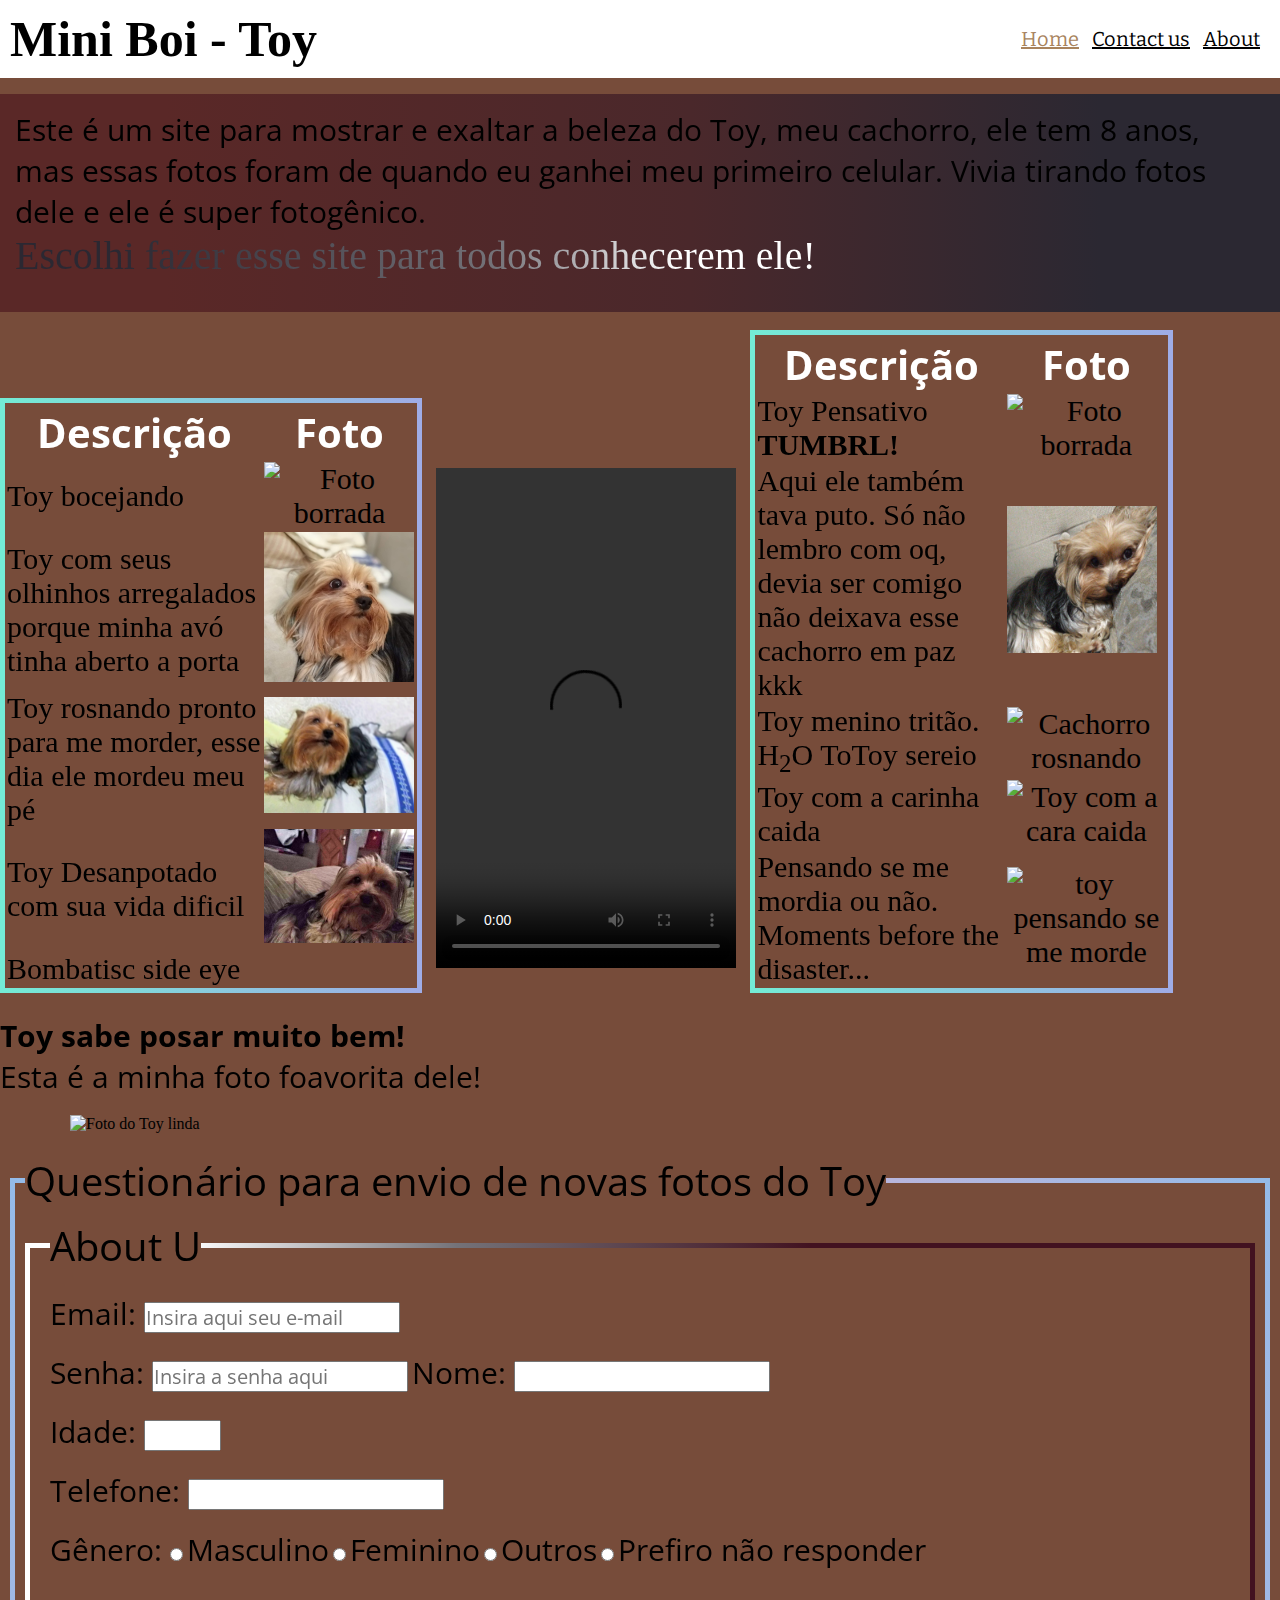
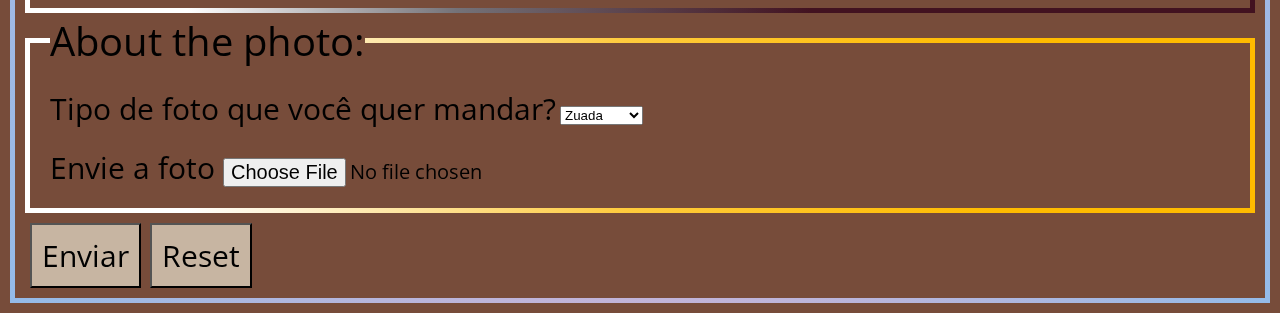
==== 2-Bimestre/PáginaTransição/index.html @ bb8cdf4a "comitão" ====
<!DOCTYPE html>
<html lang="en">
<head>
    <meta charset="UTF-8">
    <meta http-equiv="X-UA-Compatible" content="IE=edge">
    <meta name="viewport" content="width=device-width, initial-scale=1.0">
    <link rel="stylesheet" href="style.css">
    <title>Tutu</title>
</head>
<body>
    <header>
        <h1>Mini Boi - Toy</h1>
        <nav>
            <a class="selecionado" href=""><u>Home</u></a>
            <a href=""><u>Contact us</u></a> 
            <a href=""><u>About</u></a>
        </nav>
    </header><hr><hr>
    <main>
        <div class="Textos">
            <p>Este é um site para mostrar e exaltar a beleza do Toy, meu cachorro, ele tem 8 anos, mas essas fotos foram de quando eu ganhei meu primeiro celular. Vivia tirando fotos dele e ele é super fotogênico.</p>
            <div class="raibomText">
                Escolhi fazer esse site para todos conhecerem ele!
            </div>
            <br><br>
        </div>
        <section><br>
            <table>
                <thead>
                    <th>Descrição</th>
                    <th>Foto</th>
                </thead>
                <tbody>
                    <tr>
                        <td>Toy bocejando</td>
                        <td class="grow"><img src="MaterialDeApoio/AAH.jpg" alt="Foto borrada"></td>
                    </tr>

                    <tr>
                        <td>Toy com seus olhinhos arregalados porque minha avó tinha aberto a porta</td>
                        <td class="rotate"><img src="MaterialDeApoio/Assustado.jpg" alt="Cachorro com o olho arregalado"></td>
                    </tr>

                    <tr>
                        <td>Toy rosnando pronto para me morder, esse dia ele mordeu meu pé</td>
                        <td class="translate"><img src="MaterialDeApoio/Ataque.jpg" alt="Cachorro rosnando"></td>
                    </tr>

                    <tr>
                        <td>Toy Desanpotado com sua vida dificil</td>
                        <td class="matrix"><img src="MaterialDeApoio/Desanpotado.jpg " alt=""></td>
                    </tr>

                    <tr>
                        <td>Bombatisc side eye</td>
                        <td class="skew"><img src="MaterialDeApoio/Side_eye2.jpg" alt=""></td>
                    </tr>
                </tbody>
            </table>

            <video class="lacuna" alt="Toy dando uma Video_Piscadinha" autoplay controls loop>
                <source src="MaterialDeApoio/Video_Piscadinha.MP4" type="video/mp4">
                Seu navegador não suporta o elemento de vídeo.
            </video>                      
              
            <table>
                <thead>
                    <th>Descrição</th>
                    <th>Foto</th>
                </thead>
                <tbody>
                    <tr>
                        <td>Toy Pensativo <b>TUMBRL!</b></td>
                        <td class="grow"><img src="MaterialDeApoio/Pensativo.jpg" alt="Foto borrada"></td>
                    </tr>

                    <tr>
                        <td>Aqui ele também tava puto. Só não lembro com oq, devia ser comigo não deixava esse cachorro em paz kkk</td>
                        <td class="rotate"><img src="MaterialDeApoio/Side_eye.jpg" alt="Cachorro com o olho arregalado"></td>
                    </tr>

                    <tr>
                        <td>Toy menino tritão. H<sub>2</sub>O ToToy sereio</td>
                        <td class="imagem">
                            <img src="MaterialDeApoio/Oculos.jpg" alt="Cachorro rosnando">
                            <video class="totoysereio" alt="Cachorro com cauda de sereia" autoplay controls>
                                <source src="MaterialDeApoio/ToToySerio.mp4" type="video/mp4">
                                Seu navegador não suporta o elemento de vídeo.
                            </video> 
                        </td>
                    </tr>

                    <tr>
                        <td>Toy com a carinha caida</td>
                        <td class="matrix"><img src="MaterialDeApoio/Cara_Caida.jpg " alt="Toy com a cara caida"></td>
                    </tr>

                    <tr>
                        <td>Pensando se me mordia ou não. Moments before the disaster...</td>
                        <td class="skew"><img src="MaterialDeApoio/Morder.jpg" alt="toy pensando se me morde"></td>
                    </tr>
                </tbody>
            </table>        
        </section>
        <div>
            <br>
            <p><b>Toy sabe posar muito bem!</b><br>Esta é a minha foto foavorita dele!</p><br>
            <img class="india" src="MaterialDeApoio/Best.jpg" alt="Foto do Toy linda">
        </div>
    </main>
    <footer>
        <form action="">
            <fieldset class="questionario">
                <legend>Questionário para envio de novas fotos do Toy</legend>
                <fieldset class="aboutu">
                    <legend>About U</legend>
                    
                    <label for="email">Email: </label>
                    <input type="email" 
                            id="email" 
                            name="email" 
                            placeholder="Insira aqui seu e-mail"
                            required/>
                    <br><br>
                    <label for="senha">Senha: </label>
                    <input type="password" 
                            id="senha" 
                            name="senha" 
                            placeholder="Insira a senha aqui" 
                            min="8" max="16"
                            required/>
    
                    <label for="nome">Nome: </label>
                    <input type="text" 
                            name="nome" 
                            id="nome"
                            required/>
                    <br><br>
                    <label for="idade">Idade: </label>
                    <input type="number" 
                            name="idade" 
                            id="idade"
                            max="150"
                            min="5"
                            required/>
                    <br><br>
                    <label for="telefone">Telefone: </label>
                    <input type="text" 
                            name="telefone" 
                            id="telefone"
                            min= 11 max="21"
                            required>
                    <!--MAX 21 por conta dos caracteres () e - e os possíveis espaços e o código do país-->

                    <br><br>
                    <label for="genero">Gênero: </label>
                    <input type="radio" name="genero" id="masculino" value="masculino">
                    <label for="genero"> Masculino</label>
                    <input type="radio" name="genero" id="feminino" value="feminino">
                    <label for="feminino">Feminino</label>
                    <input type="radio" name="genero" id="outros" value="Outros">
                    <label for="outros"> Outros</label>
                    <input type="radio" name="genero" id="pfn" value="Prefiro não responder">
                    <label for="pfn">Prefiro não responder</label>
                    <br><br>
                </fieldset>
    
                <fieldset class="aboutphoto">
                    <legend>About the photo:</legend>
                    <label for="tipos">Tipo de foto que você quer mandar?</label>
                    <select name="tipos" id="tipos">
                        <option value="Zuada">Zuada</option>
                        <option value="Fofo">Fofo</option>
                        <option value="Perigoso">Perigoso</option>
                        <option value="Toy sereio">Toy sereio</option>
                    </select>
                    <br><br>
                    <label for="foto">Envie a foto </label>
                    <input type="file" name="foto" id="foto">
                </fieldset>
                <button type="submit">Enviar</button>
                <button type="reset">Reset</button>
            </fieldset>
        </form>
    </footer>
</body>
</html>
---- 2-Bimestre/PáginaTransição/style.css ----
@import url('https://fonts.googleapis.com/css2?family=EB+Garamond:ital,wght@1,700&display=swap');
@import url('https://fonts.googleapis.com/css2?family=Bitter&display=swap');
@import url('https://fonts.googleapis.com/css2?family=Playfair+Display&display=swap');
@import url('https://fonts.googleapis.com/css2?family=Open+Sans:wght@300&display=swap');
@import url('https://fonts.googleapis.com/css2?family=Open+Sans:wght@700&display=swap');

* {
    padding: 0px;
    margin: 0px;
    box-sizing: border-box;
}

header{
    background-color: #fff;
    padding: 10px;
    display: flex;
    justify-content: flex-end;
    align-items: center;
    position: fixed;
    width: 100%;
}

h1{
    align-self: flex-start;
    margin-right: auto;
    font-family: 'Playfair', serif;
    font-size: 50px;
}

nav{
    float: right;
    font-family: 'Bitter', serif;
}

.selecionado{
    color: #A8835D;
}

a{
    font-size: 20px;
    color: black;
    margin-right: 10px;
    transition: all 1s ease-out ;
}

a :hover{
    color: #A8835D;
}

body{
    background: #774c3a;
}

hr{
    border-top:4px solid #630; 
    border-bottom:4px solid #c7b5a2;
}

p{
    font-family: "Open Sans", sans-serif;
    font-size: 30px;
}

.raibomText{
    display: inline-block;
    background: linear-gradient(90deg, rgba(43,40,50,1) 13%, rgba(116,114,120,1) 60%, rgba(255,255,255,1) 83%); 
    -webkit-background-clip: text;
    -webkit-text-fill-color: transparent;
    font-size: 40px;
}

.Textos{
    margin-top: 78px;
    padding: 15px;
    background: linear-gradient(90deg, rgba(90,40,39,1) 13%, rgba(74,40,43,1) 54%, rgba(43,40,50,1) 86%);
}

th{
    font-family: "Open Sans", sans-serif;
    font-size: 40px;
    color: white;
}


img{
    position: relative;
    z-index: -1;
    width: 150px;
    text-align: center;
}

.lacuna{
    display: inline-block;
    height: 500px;
    width: auto;
    margin-left: 10px;
    margin-right: 10px;
    vertical-align: 25px;
    
}

table{ 
    display: inline-block;
    width: 33%;
    border: 5px solid transparent;
    border-image: linear-gradient(90deg, #74EBD5 0%, #9FACE6 100%) 1 ;
}

td{
    text-align: left;
    
    font-size: 30px;
}

.grow{
    transition: transform  0.5s ease-in-out;
}

.grow:hover{
    transform: scale(1.5);
}

.rotate{
    transition: transform 1s ease;
}

.rotate:hover{
    transform: rotate(1100deg);
}

.translate{
    transition: transform 1s ease;
}

.translate:hover{
    transform: translate(50px,-50px);
}

.matrix{
    transition: transform 1s ease;
}

.matrix:hover{
    transform: matrix(1, -0.3, 0, 1 , 0, 20);
}

.skew{
    transition: transform 1s ease;
}

.skew:hover{
    transform: skewY(40deg);
}

.totoysereio{
    display: none;
    position: absolute;
    top: 40px;
    left: 0;
    width: 100%;
    height: 100%;
    z-index: 0 !important;
}

.imagem{
    width: auto;
}

.imagem:hover .totoysereio {
    display: block;
}

.questionario{
    margin: 10px;
    margin-top: 20px;
    border: 5px solid transparent;
    border-image: radial-gradient(circle, rgba(238,174,202,1) 0%, rgba(148,187,233,1) 100%) 1 ;
    padding: 10px;
}

.aboutu{
    border:  5px solid transparent;
    border-image: linear-gradient(90deg, rgba(255,255,255,1) 13%, rgba(116,114,120,1) 35%, rgba(66,18,32,1) 64%) 1 ;
    padding: 20px;
}

.aboutphoto{
    border:  5px solid transparent;
    border-image: linear-gradient(90deg, rgba(255,255,255,1) 13%, rgba(255,204,65,1) 48%, rgba(255,203,60,1) 49%, rgba(255,187,0,1) 79%) 1 ;
    padding: 20px;
}


legend{
    font-family: "Open Sans", sans-serif;
    font-size: 40px;
}

input{
    font-family: "Open Sans", sans-serif;
    font-size: 20px;
}

label{
    font-family: "Open Sans", sans-serif;
    font-size: 30px;
}

.india{
    height: auto;
    width: 90%;
    margin-left: 70px;
}

video{
    position: relative;
    z-index: -1;
}

button{
    margin-top: 10px;
    margin-left: 5px;
    padding: 10px;
    background-color: #c7b5a2;
    font-family: "Open Sans", sans-serif;
    font-size: 30px;   
    size: 30px;
}
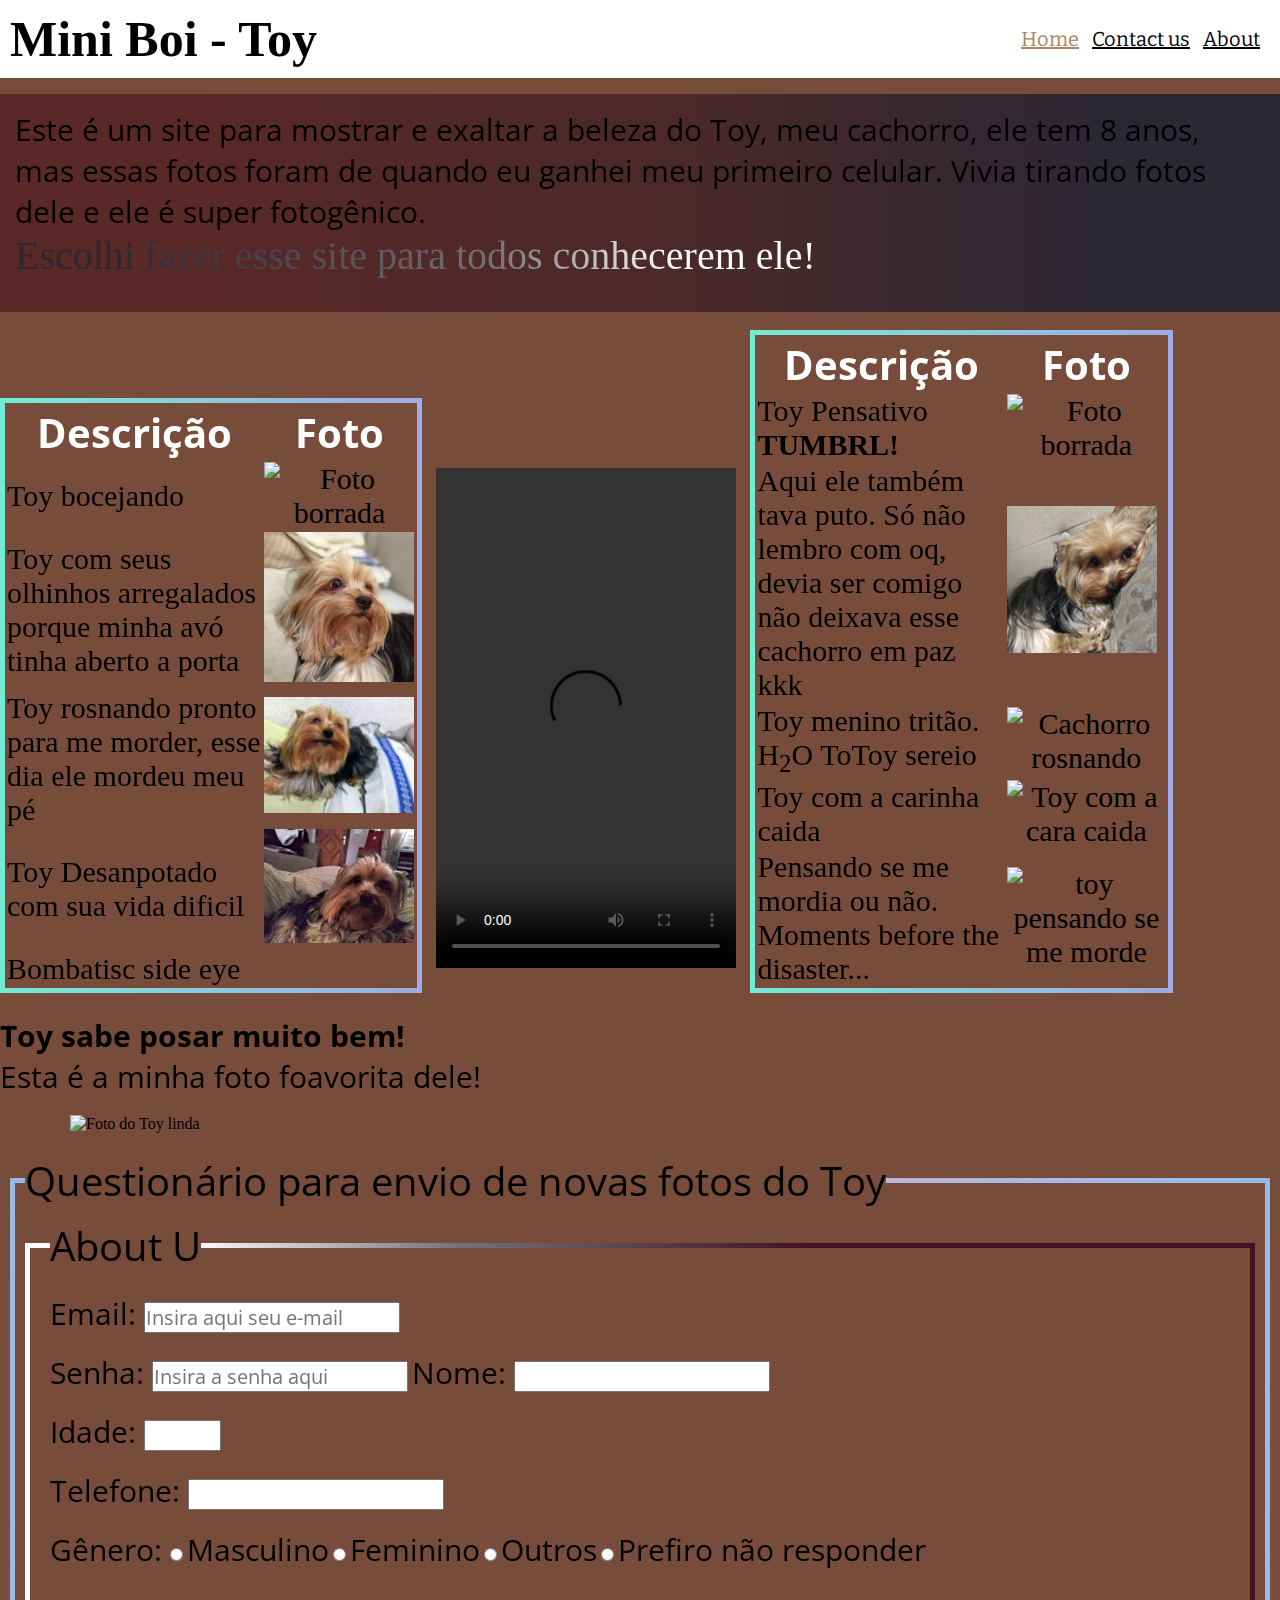
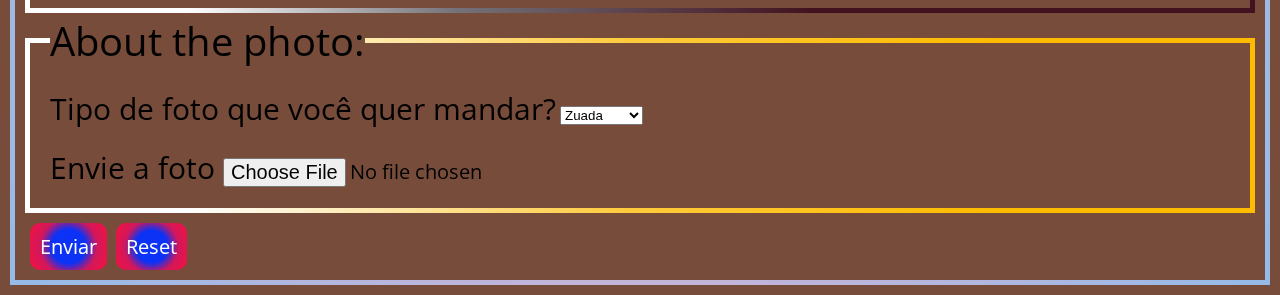
==== commit ab4857e1: "Arrumando os botões" ====
--- a/2-Bimestre/PáginaTransição/index.html
+++ b/2-Bimestre/PáginaTransição/index.html
@@ -178,8 +178,8 @@
                     <label for="foto">Envie a foto </label>
                     <input type="file" name="foto" id="foto">
                 </fieldset>
-                <button type="submit">Enviar</button>
-                <button type="reset">Reset</button>
+                <button class="submit" type="submit">Enviar</button>
+                <button class="reset" type="reset">Reset</button>
             </fieldset>
         </form>
     </footer>
--- a/2-Bimestre/PáginaTransição/style.css
+++ b/2-Bimestre/PáginaTransição/style.css
@@ -217,12 +217,34 @@
     z-index: -1;
 }
 
-button{
+button {
     margin-top: 10px;
     margin-left: 5px;
     padding: 10px;
-    background-color: #c7b5a2;
-    font-family: "Open Sans", sans-serif;
-    font-size: 30px;   
-    size: 30px;
+    background: radial-gradient(circle, rgba(12, 50, 245, 1) 38%, rgba(210, 23, 91, 1) 63%, rgba(245, 18, 64, 1) 100%);
+    font-family: "Open Sans", sans-serif;
+    color: white;
+    font-size: 20px;
+    border: none;
+    border-radius: 10px;
+    cursor: pointer;
+}
+
+button.submit:hover {
+    background: #0cf537;
+    border: 3px solid #0bb92b;
+}
+
+button.submit:active {
+    background: #0cf537;
+    animation: alternate-reverse 2s 0.3s;
+}
+
+button.reset:hover {
+    background: #f50c0c;
+    border: 3px solid #7e0707 !important;
+}
+
+button.reset:active {
+    background: #f50c0c;
 }